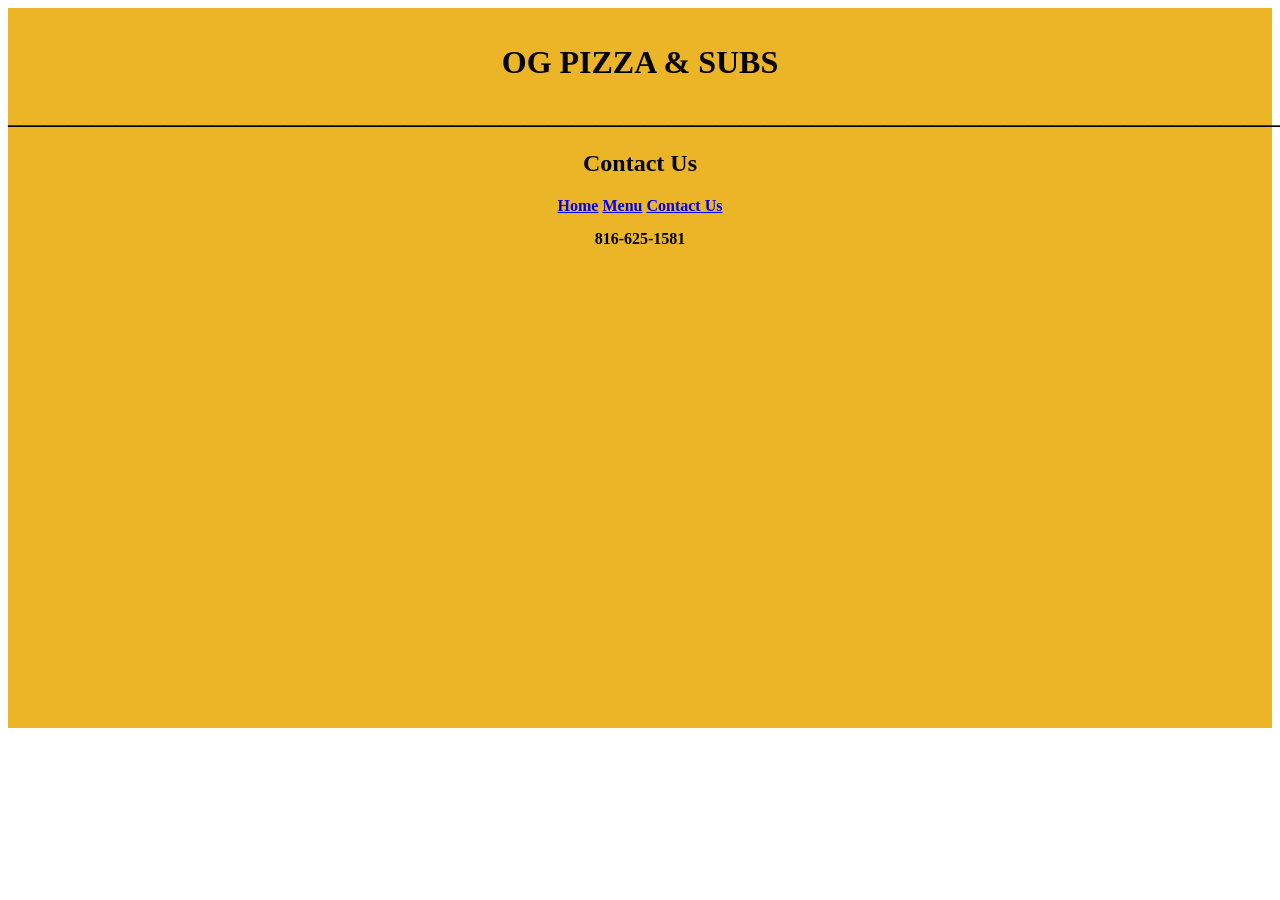
==== contact.html @ 034140b0 "Add files via upload" ====
<!DOCTYPE hmtl>
<html lang="en">
    <head>
        <title>Pizzas and Subs</title>
        <meta charset="utf-8" />
        <link rel="stylesheet" href="toppings.css">
    </head>
    <body>
        <div id="CONTACT">
            <header>
                <h1>OG PIZZA & SUBS</h1>
                <h2>__________________________________________________________________________________________________________________________</h2>
                <h2>Contact Us</h2>
            </header>
            <div id="pagelnks">
                <a href="home.html">Home</a>
                <a href="menu.html">Menu</a>
                <a href="contact.html">Contact Us</a>
            </div>
            <a class="number" href="tel:+18166251581">816-625-1581</a>
            <iframe class="location" src="https://www.google.com/maps/embed?pb=!1m18!1m12!1m3!1d3100.5659828162306!2d-94.13243622402118!3d39.002400771701865!2m3!1f0!2f0!3f0!3m2!1i1024!2i768!4f13.1!3m3!1m2!1s0x87c113001602265f%3A0xbbd4a9ab76984592!2sOG%20Pizza%20%26%20Subs!5e0!3m2!1sen!2sus!4v1782855362840!5m2!1sen!2sus" width="600" height="450" style="border:0;" allowfullscreen="" loading="lazy" referrerpolicy="strict-origin-when-cross-origin"></iframe>
        </div>
    </body>
</html>
---- toppings.css ----
#HOME {
    padding-top: 15px;
    padding-bottom: 15px;
    background-color: rgb(236, 180, 39);
}
#HOME, #header, h1 {
    font-family: 'Times New Roman', Times, serif;
    font-weight: bold;
    text-align: center;
}
.front {
    padding: 5;
    padding-top: 15;
    width: 48%;
    height: 66%;
}
.counter {
    padding: 5;
    padding-top: 15;
    width: 48%;
    height: 66%;
}
.sub {
    padding-right: 7;
    width: 39%;
    height: 48%;
}
.pizza {
    padding-right: 7;
    width: 26%;
    height: 48%;
}
.wings {
    width: 31%;
    height: 48%;
}

#MENU {
    padding-top: 15px;
    padding-bottom: 15px;
    background-color: rgb(236, 180, 39);
}
#MENU, #header, h1 {
    font-family: 'Times New Roman', Times, serif;
    font-weight: bold;
    text-align: center;
}
#menu-items {
    display: flex;
    flex-wrap: wrap;
    justify-content: center;
    gap: 25px;
    width: 95%;
    margin: 20px auto;
    padding-left: 60px;
    box-sizing: border-box;
}
#p1zza,
#meatball,
#wing2,
#bread {
    display: flex;
    align-items: center;
    width: 45%;
    gap: 25px;
    margin: 0;
}
#p1zza img,
#meatball img,
#wing2 img,
#bread img {
    width: 300px;
    height: auto;
}
#wing2 img,
#bread img {
    transform: rotate(-90deg);
}
#p1zza figcaption,
#meatball figcaption,
#wing2 figcaption,
#bread figcaption {
    text-align: left;
}
#wing2 figcaption,
#bread figcaption {
    margin-left: 50px;
}
.menu {
    padding-top: 15;
    width: 55%;
    height: auto;
}

#CONTACT {
    padding-top: 15px;
    padding-bottom: 15px;
    background-color: rgb(236, 180, 39);
}
#CONTACT, #header, h1 {
    font-family: 'Times New Roman', Times, serif;
    font-weight: bold;
    text-align: center;
}
.number {
    padding: 15px;
    display: block;
    margin-bottom: auto;
    pointer-events: none;
    cursor: default;
    color: inherit;
    text-decoration: none;
}
@media screen and (max-width: 1024px) {
    .number {
        pointer-events: auto;
        cursor: pointer;
        color: blue;
        text-decoration: underline;
    }
}
.location {
    display: block;
    margin-left: auto;
    margin-right: auto;
}
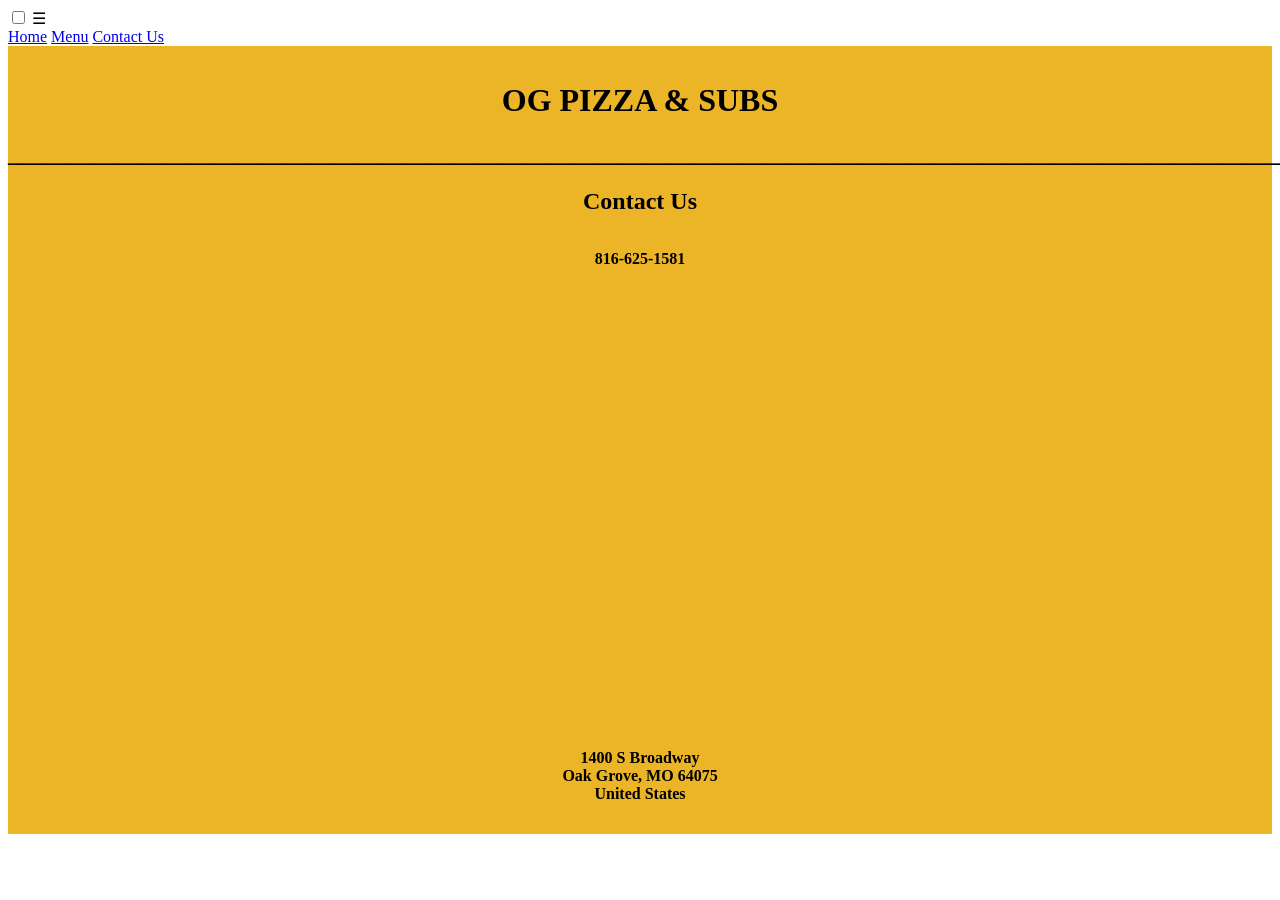
==== commit 4637be1f: "Update contact.html" ====
--- a/contact.html
+++ b/contact.html
@@ -1,24 +1,35 @@
-<!DOCTYPE hmtl>
+<!DOCTYPE html>
 <html lang="en">
     <head>
         <title>Pizzas and Subs</title>
-        <meta charset="utf-8" />
+        <meta charset="utf-8">
+        <meta name="viewport" content="width=device-width, initial-scale=1.0">
         <link rel="stylesheet" href="toppings.css">
     </head>
     <body>
+        <input type="checkbox" id="menu-toggle">
+        <label for="menu-toggle" class="hamburger">☰</label>
+        <nav class="pagelnks">
+            <a href="index.html">Home</a>
+            <a href="menu.html">Menu</a>
+            <a href="contact.html">Contact Us</a>
+        </nav>
         <div id="CONTACT">
             <header>
                 <h1>OG PIZZA & SUBS</h1>
                 <h2>__________________________________________________________________________________________________________________________</h2>
                 <h2>Contact Us</h2>
             </header>
-            <div id="pagelnks">
-                <a href="home.html">Home</a>
-                <a href="menu.html">Menu</a>
-                <a href="contact.html">Contact Us</a>
-            </div>
             <a class="number" href="tel:+18166251581">816-625-1581</a>
-            <iframe class="location" src="https://www.google.com/maps/embed?pb=!1m18!1m12!1m3!1d3100.5659828162306!2d-94.13243622402118!3d39.002400771701865!2m3!1f0!2f0!3f0!3m2!1i1024!2i768!4f13.1!3m3!1m2!1s0x87c113001602265f%3A0xbbd4a9ab76984592!2sOG%20Pizza%20%26%20Subs!5e0!3m2!1sen!2sus!4v1782855362840!5m2!1sen!2sus" width="600" height="450" style="border:0;" allowfullscreen="" loading="lazy" referrerpolicy="strict-origin-when-cross-origin"></iframe>
+            <iframe class="location"
+                src="https://www.google.com/maps/embed?pb=!1m18!1m12!1m3!1d3100.5659828162306!2d-94.13243622402118!3d39.002400771701865!2m3!1f0!2f0!3f0!3m2!1i1024!2i768!4f13.1!3m3!1m2!1s0x87c113001602265f%3A0xbbd4a9ab76984592!2sOG%20Pizza%20%26%20Subs!5e0!3m2!1sen!2sus!4v1782855362840!5m2!1sen!2sus"
+                width="600"
+                height="450"
+                style="border:0;"
+                allowfullscreen=""
+                loading="lazy">
+            </iframe>
+            <p class="dress">1400 S Broadway<br>Oak Grove, MO 64075<br>United States</p>
         </div>
     </body>
 </html>
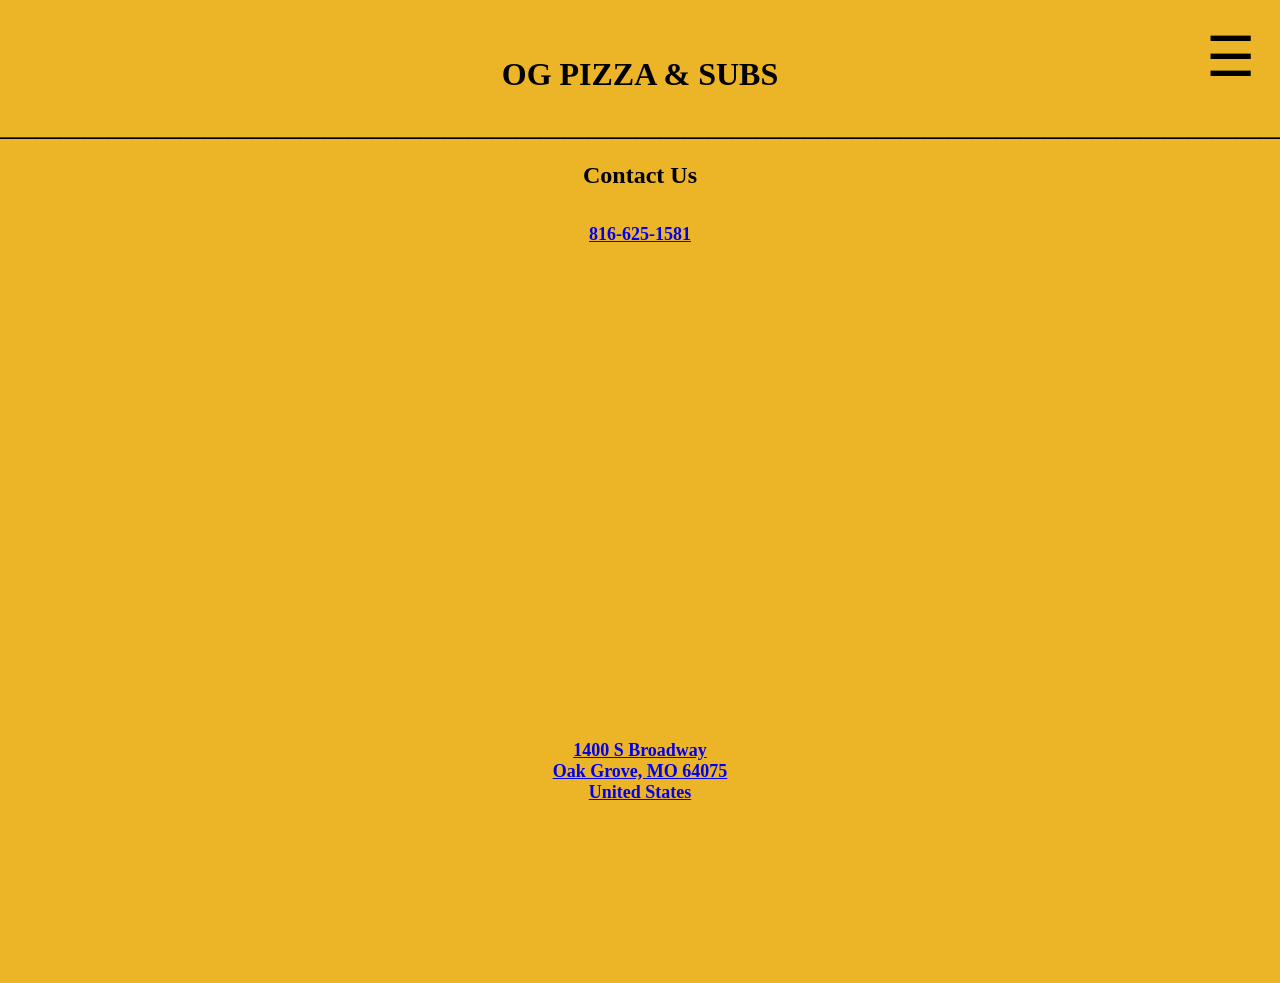
==== commit a866edf0: "Update contact.html" ====
--- a/contact.html
+++ b/contact.html
@@ -9,6 +9,7 @@
     <body>
         <input type="checkbox" id="menu-toggle">
         <label for="menu-toggle" class="hamburger">☰</label>
+        <div class="overlay"></div>
         <nav class="pagelnks">
             <a href="index.html">Home</a>
             <a href="menu.html">Menu</a>
@@ -29,7 +30,9 @@
                 allowfullscreen=""
                 loading="lazy">
             </iframe>
-            <p class="dress">1400 S Broadway<br>Oak Grove, MO 64075<br>United States</p>
+            <a class="dress" href="https://maps.google.com/?q=1400+S+Broadway,+Oak+Grove,+MO+64075">
+                1400 S Broadway<br>Oak Grove, MO 64075<br>United States
+            </a>
         </div>
     </body>
 </html>
--- a/toppings.css
+++ b/toppings.css
@@ -1,49 +1,88 @@
-#HOME {
-    padding-top: 15px;
+* {
+    box-sizing: border-box;
+}
+html, body {
+    margin: 0;
+    padding: 0;
+    background-color: rgb(236, 180, 39);
+}
+#HOME, #MENU, #CONTACT {
+    min-width: 100vw;
+    min-height: 100vh;
+    padding-top: 35px;
     padding-bottom: 15px;
     background-color: rgb(236, 180, 39);
-}
-#HOME, #header, h1 {
+    text-align: center;
     font-family: 'Times New Roman', Times, serif;
     font-weight: bold;
-    text-align: center;
+}
+#menu-toggle:checked + .hamburger + .pagelnks {
+    right: 0;
+}
+.hamburger {
+    position: absolute;
+    top: 25px;
+    right: 25px;
+    font-size: 55px;
+    cursor: pointer;
+    z-index: 1000;
+}
+.pagelnks {
+    position: fixed;
+    top: 0;
+    right: -260px;
+    width: 220px;
+    height: 100vh;
+    background: white;
+    padding-top: 100px;
+    display: flex;
+    flex-direction: column;
+    gap: 15px;
+    box-shadow: -5px 0 15px rgba(0,0,0,0.2);
+    transition: right 0.35s ease-in-out;
+    z-index: 999;
+}
+.pagelnks a {
+    font-size: 22px;
+    text-decoration: none;
+    color: black;
+    font-weight: bold;
+    padding: 5px 10px;
+    display: block;
+}
+#menu-toggle:checked + .hamburger + .pagelnks {
+    display: flex;
+}
+#menu-toggle {
+    display: none;
 }
 .front {
-    padding: 5;
-    padding-top: 15;
-    width: 48%;
-    height: 66%;
+    padding-right: 2px;
+    padding-top: 15px;
+    padding-bottom: 5px;
+    width: 45.5%;
 }
 .counter {
-    padding: 5;
-    padding-top: 15;
-    width: 48%;
-    height: 66%;
+    padding-top: 15px;
+    padding-bottom: 5px;
+    width: 52.5%;
 }
 .sub {
-    padding-right: 7;
-    width: 39%;
-    height: 48%;
+    padding-right: 4px;
+    width: 47%;
 }
 .pizza {
-    padding-right: 7;
-    width: 26%;
-    height: 48%;
+    padding-right: 4px;
+    width: 23%;
 }
 .wings {
-    width: 31%;
-    height: 48%;
-}
-
-#MENU {
-    padding-top: 15px;
-    padding-bottom: 15px;
-    background-color: rgb(236, 180, 39);
-}
-#MENU, #header, h1 {
-    font-family: 'Times New Roman', Times, serif;
-    font-weight: bold;
-    text-align: center;
+    width: 27%;
+}
+#hours {
+    display: inline-block;
+    margin-left: 2%;
+    text-align: left;
+    font-size: 20px;
 }
 #menu-items {
     display: flex;
@@ -52,75 +91,131 @@
     gap: 25px;
     width: 95%;
     margin: 20px auto;
-    padding-left: 60px;
-    box-sizing: border-box;
-}
-#p1zza,
-#meatball,
-#wing2,
-#bread {
+    font-size: 18px;
+}
+#p1zza p, #meatball p, #wing2 p, #bread p {
+    text-decoration: underline;
+}
+#price {
+    text-align: right;
+}
+#p1zza, #meatball, #wing2, #bread {
     display: flex;
     align-items: center;
-    width: 45%;
-    gap: 25px;
-    margin: 0;
-}
-#p1zza img,
-#meatball img,
-#wing2 img,
-#bread img {
+    width: 40%;
+    gap: 20px;
+}
+#p1zza img, #meatball img, #wing2 img, #bread img {
     width: 300px;
     height: auto;
 }
-#wing2 img,
-#bread img {
+#wing2 img, #bread img {
     transform: rotate(-90deg);
 }
-#p1zza figcaption,
-#meatball figcaption,
-#wing2 figcaption,
+#wing2 figcaption {
+    text-align: left;
+    padding-left: 53px;
+}
 #bread figcaption {
-    text-align: left;
-}
-#wing2 figcaption,
-#bread figcaption {
-    margin-left: 50px;
-}
-.menu {
-    padding-top: 15;
-    width: 55%;
-    height: auto;
-}
-
-#CONTACT {
-    padding-top: 15px;
-    padding-bottom: 15px;
-    background-color: rgb(236, 180, 39);
-}
-#CONTACT, #header, h1 {
-    font-family: 'Times New Roman', Times, serif;
-    font-weight: bold;
-    text-align: center;
-}
-.number {
-    padding: 15px;
+    padding-left: 50px;
+}
+.number, .dress {
     display: block;
-    margin-bottom: auto;
-    pointer-events: none;
-    cursor: default;
-    color: inherit;
-    text-decoration: none;
-}
-@media screen and (max-width: 1024px) {
-    .number {
-        pointer-events: auto;
-        cursor: pointer;
-        color: blue;
-        text-decoration: underline;
-    }
+    padding-top: 15px;
+    margin: 15px auto;
+    font-size: 18px;
 }
 .location {
+    padding-top: 15px;
     display: block;
-    margin-left: auto;
-    margin-right: auto;
-}+    margin: 0 auto;
+}
+.dress {
+    padding-bottom: 150px;
+}
+@media screen and (max-width: 768px) {
+    #HOME,
+    #MENU,
+    #CONTACT {
+        width: 100%;
+        min-height: auto;
+        padding: 20px 10px;
+    }
+    h1 {
+        font-size: 28px;
+    }
+    h2 {
+        font-size: 18px;
+        word-wrap: break-word;
+    }
+    h2:first-of-type {
+        display: none;
+    }
+    .hamburger {
+        font-size: 40px;
+        top: 15px;
+        right: 15px;
+    }
+    .pagelnks {
+        width: 200px;
+    }
+    .pagelnks a {
+        font-size: 20px;
+    }
+    .front, .counter, .sub, .pizza, .wings {
+        width: 100%;
+        max-width: 500px;
+        display: block;
+        margin: 10px auto;
+        padding: 0;
+    }
+    #hours {
+        display: block;
+        text-align: center;
+        margin: 20px auto;
+        font-size: 18px;
+    }
+    #menu-items {
+        flex-direction: column;
+        align-items: center;
+        gap: 35px;
+        width: 100%;
+    }
+    #p1zza, #meatball, #wing2, #bread {
+        width: 95%;
+        flex-direction: column;
+        text-align: center;
+        gap: 10px;
+    }
+    #p1zza img, #meatball img, #wing2 img, #bread img {
+        width: 100%;
+        max-width: 300px;
+    }
+    #wing2 img, #bread img {
+        transform: none;
+    }
+    #wing2 figcaption, #bread figcaption {
+        padding-left: 0;
+        text-align: center;
+    }
+    #price {
+        text-align: center;
+    }
+    .menu {
+        width: 100%;
+        max-width: 100%;
+        height: auto;
+    }
+    .number, .dress {
+        font-size: 20px;
+        text-align: center;
+    }
+    .location {
+        width: 100%;
+        max-width: 400px;
+        height: 300px;
+    }
+    .dress {
+        padding-bottom: 50px;
+    }
+}
